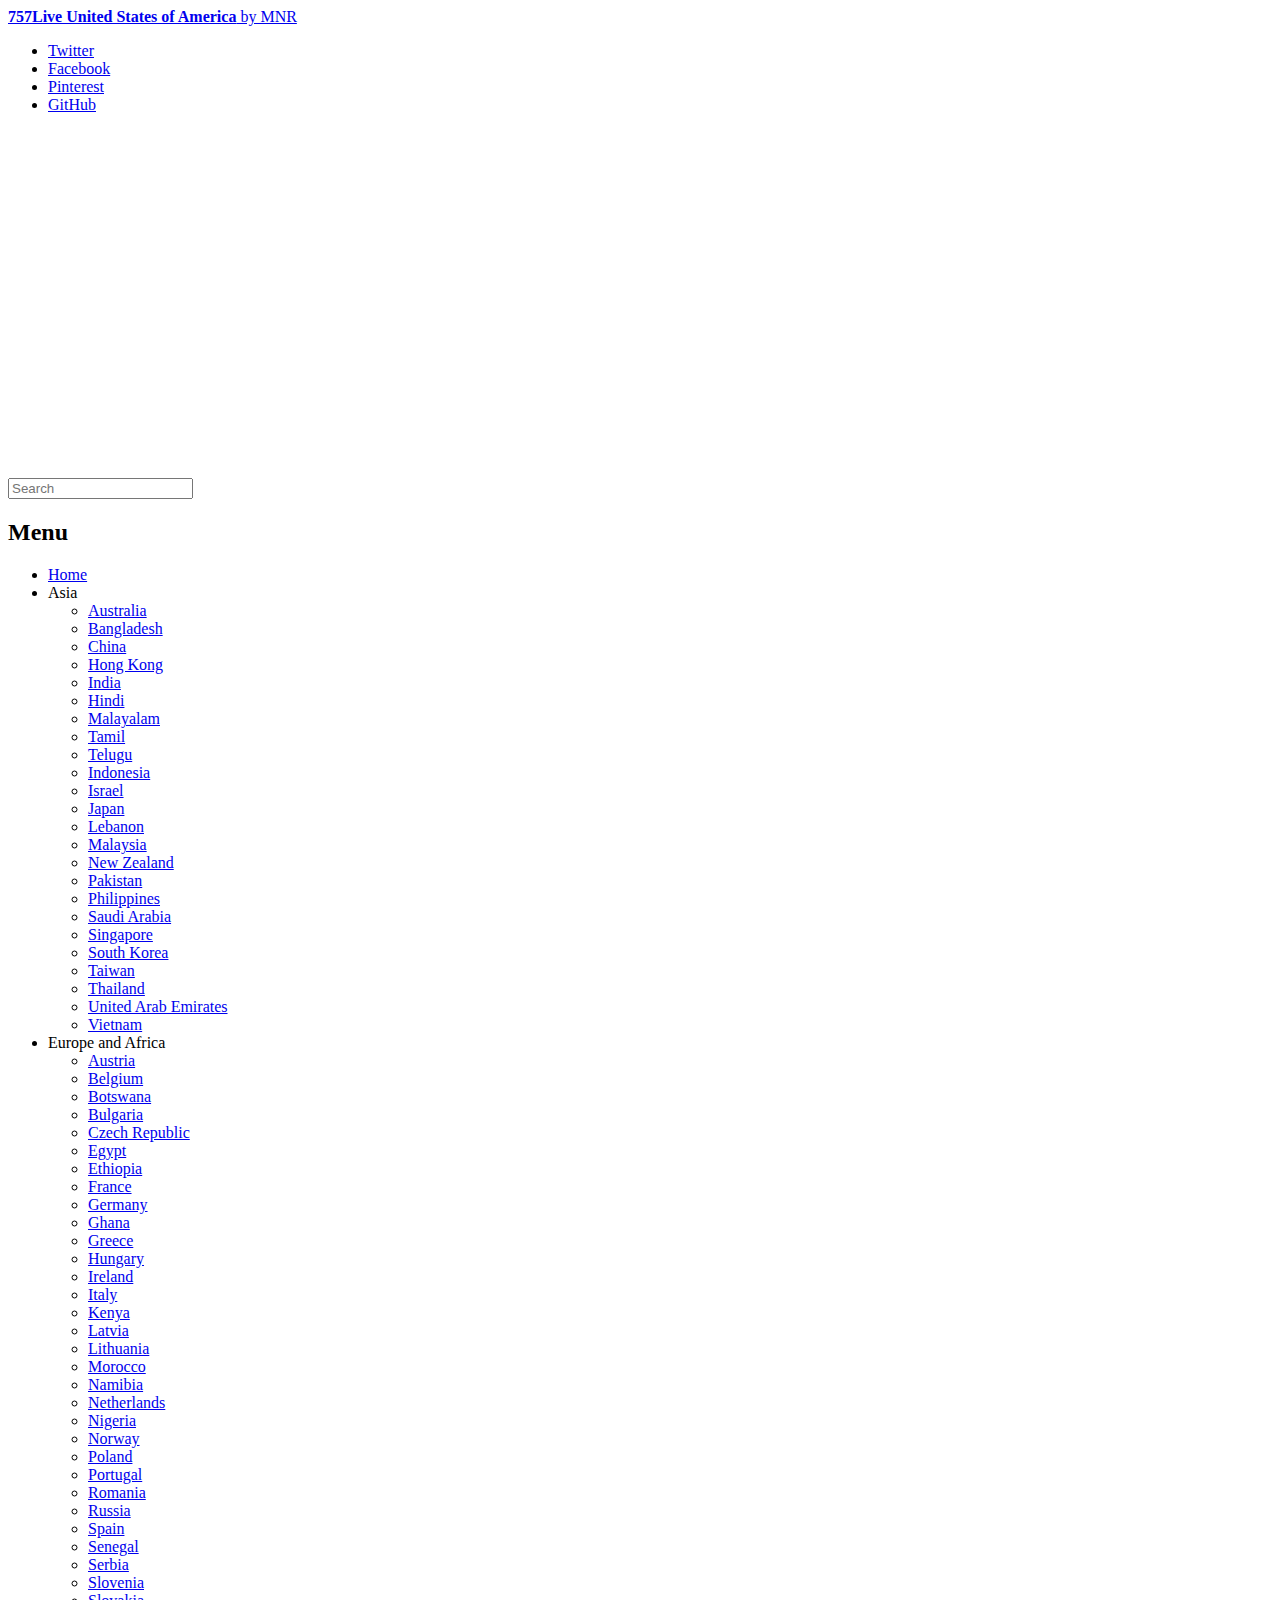
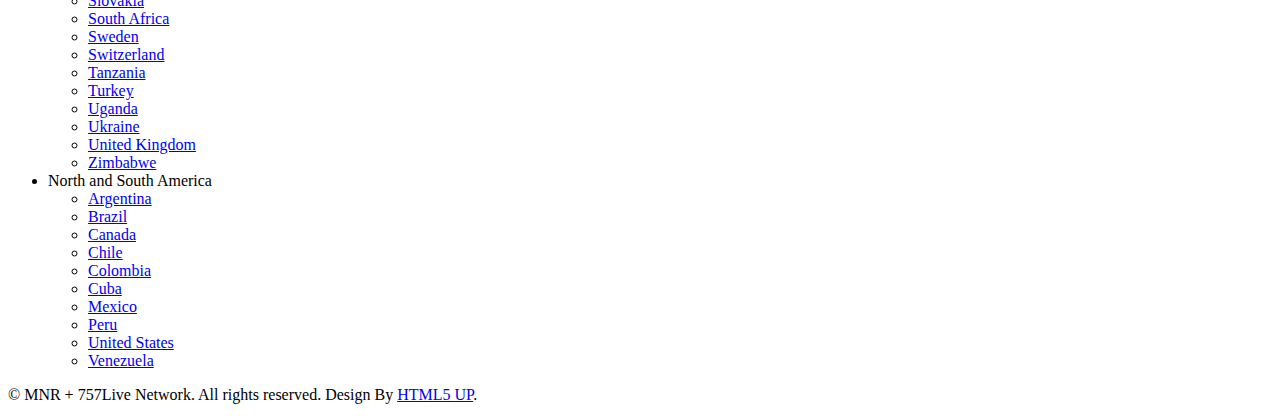
==== index.html @ 85e646d3 "Update index.html" ====
<!DOCTYPE HTML>
<html>
<head>
<title>757Live United States of America</title>
<link href='//www.mnrlive.tk/favicon.ico' rel=icon type='image/x-icon'/>
<meta name=viewport content="width=device-width, initial-scale=1">
<meta name=keywords content="United States of America, breaking news,video, sharing, camera phone, video phone, free, upload , latest, live, current, current events, breaking, news,rupee,dollar,sensex,nifty,shares,currencies,commodities, headlines"/>
<meta name=description content="Get real-time updates on United States of America from 757Live Network, the fastest source of trusted news on the web.">
<meta name=referrer content=origin>
<meta property=og:type content=website />
<meta property=og:title content="757Live United States of America"/>
<meta property=og:description content="Get real-time updates on United States of America from 757Live Network, the fastest source of trusted news on the web."/>
<meta property=twitter:title content="757Live United States of America"/>
<meta property=twitter:description content="Get real-time updates on United States of America from 757Live Network, the fastest source of trusted news on the web."/>
<meta property=og:image content="https://secure.static.tumblr.com/110a5d510e3fa35be895fa326e61d86c/mo9ij7j/d9co935ai/tumblr_static_efk5vhxvfjks84skg00k0scg4_2048_v2.jpg"/>
<meta property=twitter:image content="https://secure.static.tumblr.com/110a5d510e3fa35be895fa326e61d86c/mo9ij7j/d9co935ai/tumblr_static_efk5vhxvfjks84skg00k0scg4_2048_v2.jpg"/>
<meta property=fb:app_id content=708641079278075 />
<meta property=fb:admins content=100002553146541 />
<meta property=article:publisher content="https://www.facebook.com/757Live"/>
<meta property=article:author content="https://www.facebook.com/757Liveus"/>
<meta property=fb:pages content="https://www.facebook.com/757Liveus"/>
<meta name=twitter:card content=summary_large_image>
<meta name=twitter:site content="@757Live">
<meta name=twitter:creator content="@757Liveus">
 
<!--[if lte IE 8]><script src="//in.757live.co/assets/js/ie/html5shiv.js"></script><![endif]-->
<link rel=stylesheet href="//in.757live.co/assets/css/main.css"/>
<!--[if lte IE 9]><link rel="stylesheet" href="//in.757live.co/assets/css/ie9.css" /><![endif]-->
<!--[if lte IE 8]><link rel="stylesheet" href="//in.757live.co/assets/css/ie8.css" /><![endif]-->
<div id=wrapper>
 <div id=main>
  <div class=inner>
<header id=header>
<a href=index.html class=logo><strong>757Live United States of America</strong> by MNR</a>
<ul class=icons>
<li><a href="https://www.twitter.com/757Liveus" target=_blank class="icon fa-twitter"><span class=label>Twitter</span></a></li>
<li><a href="https://www.facebook.com/757Liveus" target=_blank class="icon fa-facebook"><span class=label>Facebook</span></a></li>
<li><a href="https://www.Pinterest.com/757Live" target=_blank class="icon fa-pinterest"><span class=label>Pinterest</span></a></li>
<li><a href="https://www.mnrlive.tk" target=_blank class="icon fa-github"><span class=label>GitHub</span></a></li>
</ul>
 </header>
   <div id='ibb-widget-root'></div><script>(function(t,e,i,d){var o=t.getElementById(i),n=t.createElement(e);o.style.height=90;o.style.width=728;o.style.display='inline-block';n.id='ibb-widget',n.setAttribute('src',('https:'===t.location.protocol?'https://':'http://')+d),n.setAttribute('width','728'),n.setAttribute('height','90'),n.setAttribute('frameborder','0'),n.setAttribute('scrolling','no'),o.appendChild(n)})(document,'iframe','ibb-widget-root',"banners.itunes.apple.com/banner.html?partnerId=&aId=1000lnT7&bt=promotional&at=Music&st=apple_music&c=us&l=en-US&w=728&h=90&rs=1");</script>
<div id=pxEmbedContainer></div>
<script src="//cdn.fb.757live.co/assets/js/px-widget.js"></script>
<script>new PresslyEmbed({hubId:14051,sortOrder:'created_at DESC',skin:'default',filterOnType:undefined,blocksPerPage:100,pageMode:'append',type:'default',hideCollectionsLabel:false,showCollectionsNav:false,enableSocialShare:false,showTags:false,showByline:true,showContext:true,showCollaboratorHeader:false,inlineSpotlight:false,filterOnTag:undefined,maxItems:undefined,limit:undefined,token:undefined,accentColor:'#666acd',bgColor:'#eee',});</script>
<section id=banner>
 <div id='ibb-widget-root'></div><script>(function(t,e,i,d){var o=t.getElementById(i),n=t.createElement(e);o.style.height=90;o.style.width=728;o.style.display='inline-block';n.id='ibb-widget',n.setAttribute('src',('https:'===t.location.protocol?'https://':'http://')+d),n.setAttribute('width','728'),n.setAttribute('height','90'),n.setAttribute('frameborder','0'),n.setAttribute('scrolling','no'),o.appendChild(n)})(document,'iframe','ibb-widget-root',"banners.itunes.apple.com/banner.html?partnerId=&aId=1000lnT7&bt=promotional&at=Music&st=apple_music&c=us&l=en-US&w=728&h=90&rs=1");</script>

<section>
<section>
</div>
</div>
<div id=sidebar>
<div class=inner>
<section id=search class=alt>
<form method=post action="#">
<input name=query id=query placeholder=Search />
</form>
</section>
<nav id=menu>
<header class=major>
<h2>Menu</h2>
</header>
<ul>
<li><a href=index.html>Home</a></li>
<li>
<span class=opener>Asia</span>
<ul>
<li><a href="//757Live.co/au" target=_blank>Australia</a></li>
<li><a href="//757Live.co/bd" target=_blank>Bangladesh</a></li>
<li><a href="//757Live.co/cn" target=_blank>China</a></li>
<li><a href="//757Live.co/hk" target=_blank>Hong Kong</a></li>
<li><a href="//757Live.co/in" target=_blank>India</a></li>
<li><a href="//757Live.co/hindi" target=_blank>Hindi</a></li>
<li><a href="//757Live.co/kairali" target=_blank>Malayalam</a></li>
<li><a href="//757Live.co/tamil" target=_blank>Tamil</a></li>
<li><a href="//757Live.co/telugu" target=_blank>Telugu</a></li>
<li><a href="//757Live.co/id" target=_blank>Indonesia</a></li>
<li><a href="//757Live.co/il" target=_blank>Israel</a></li>
<li><a href="//757Live.co/jp" target=_blank>Japan</a></li>
<li><a href="//757Live.co/lb" target=_blank>Lebanon</a></li>
<li><a href="//757Live.co/my" target=_blank>Malaysia</a></li>
<li><a href="//757Live.co/nz" target=_blank>New Zealand</a></li>
<li><a href="//757Live.co/pk" target=_blank>Pakistan</a></li>
<li><a href="//757Live.co/ph" target=_blank>Philippines</a></li>
<li><a href="//757Live.co/sa" target=_blank>Saudi Arabia</a></li>
<li><a href="//757Live.co/sg" target=_blank>Singapore</a></li>
<li><a href="//757Live.co/kr" target=_blank>South Korea</a></li>
<li><a href="//757Live.co/tw" target=_blank>Taiwan</a></li>
<li><a href="//757Live.co/th" target=_blank>Thailand</a></li>
<li><a href="//757Live.co/ae" target=_blank>United Arab Emirates</a></li>
<li><a href="//757Live.co/vn" target=_blank>Vietnam</a></li>
</ul>
</li>
<li>
<span class=opener>Europe and Africa</span>
<ul>
<li><a href="//757Live.co/at" target=_blank>Austria</a></li>
<li><a href="//757Live.co/be" target=_blank>Belgium</a></li>
<li><a href="//757Live.co/bw" target=_blank>Botswana</a></li>
<li><a href="//757Live.co/bg" target=_blank>Bulgaria</a></li>
<li><a href="//757Live.co/cz" target=_blank>Czech Republic</a></li>
<li><a href="//757Live.co/eg" target=_blank>Egypt</a></li>
<li><a href="//757Live.co/et" target=_blank>Ethiopia</a></li>
<li><a href="//757Live.co/fr" target=_blank>France</a></li>
<li><a href="//757Live.co/de" target=_blank>Germany</a></li>
<li><a href="//757Live.co/gh" target=_blank>Ghana</a></li>
<li><a href="//757Live.co/gr" target=_blank>Greece</a></li>
<li><a href="//757Live.co/hu" target=_blank>Hungary</a></li>
<li><a href="//757Live.co/ie" target=_blank>Ireland</a></li>
<li><a href="//757Live.co/it" target=_blank>Italy</a></li>
<li><a href="//757Live.co/ke" target=_blank>Kenya</a></li>
<li><a href="//757Live.co/lv" target=_blank>Latvia</a></li>
<li><a href="//757Live.co/lt" target=_blank>Lithuania</a></li>
<li><a href="//757Live.co/ma" target=_blank>Morocco</a></li>
<li><a href="//757Live.co/na" target=_blank>Namibia</a></li>
<li><a href="//757Live.co/nl" target=_blank>Netherlands</a></li>
<li><a href="//757Live.co/ng" target=_blank>Nigeria</a></li>
<li><a href="//757Live.co/no" target=_blank>Norway</a></li>
<li><a href="//757Live.co/pl" target=_blank>Poland</a></li>
<li><a href="//757Live.co/pt" target=_blank>Portugal</a></li>
<li><a href="//757Live.co/ro" target=_blank>Romania</a></li>
<li><a href="//757Live.co/ru" target=_blank>Russia</a></li>
<li><a href="//757Live.co/es" target=_blank>Spain</a></li>
<li><a href="//757Live.co/sn" target=_blank>Senegal</a></li>
<li><a href="//757Live.co/rs" target=_blank>Serbia</a></li>
<li><a href="//757Live.co/si" target=_blank>Slovenia</a></li>
<li><a href="//757Live.co/sk" target=_blank>Slovakia</a></li>
<li><a href="//757Live.co/za" target=_blank>South Africa</a></li>
<li><a href="//757Live.co/se" target=_blank>Sweden</a></li>
<li><a href="//757Live.co/ch" target=_blank>Switzerland</a></li>
<li><a href="//757Live.co/tz" target=_blank>Tanzania</a></li>
<li><a href="//757Live.co/tr" target=_blank>Turkey</a></li>
<li><a href="//757Live.co/ug" target=_blank>Uganda</a></li>
<li><a href="//757Live.co/ua" target=_blank>Ukraine</a></li>
<li><a href="//757Live.co/uk" target=_blank>United Kingdom</a></li>
<li><a href="//757Live.co/zw" target=_blank>Zimbabwe</a></li>
</ul>
</li>
<li>
<span class=opener>North and South America</span>
<ul>
<li><a href="//757Live.co/ar" target=_blank>Argentina</a></li>
<li><a href="//757Live.co/br" target=_blank>Brazil</a></li>
<li><a href="//757Live.co/ca" target=_blank>Canada</a></li>
<li><a href="//757Live.co/cl" target=_blank>Chile</a></li>
<li><a href="//757Live.co/co" target=_blank>Colombia</a></li>
<li><a href="//757Live.co/cu" target=_blank>Cuba</a></li>
<li><a href="//757Live.co/mx" target=_blank>Mexico</a></li>
<li><a href="//757Live.co/pe" target=_blank>Peru</a></li>
<li><a href="//757Live.co/us" target=_blank>United States</a></li>
<li><a href="//757Live.co/ve" target=_blank>Venezuela</a></li>
</ul>
</li>
</nav>
<section>
 <div id='ibb-widget-root'></div><script>(function(t,e,i,d){var o=t.getElementById(i),n=t.createElement(e);o.style.height=250;o.style.width=300;o.style.display='inline-block';n.id='ibb-widget',n.setAttribute('src',('https:'===t.location.protocol?'https://':'http://')+d),n.setAttribute('width','300'),n.setAttribute('height','250'),n.setAttribute('frameborder','0'),n.setAttribute('scrolling','no'),o.appendChild(n)})(document,'iframe','ibb-widget-root',"banners.itunes.apple.com/banner.html?partnerId=&aId=1000lnT7&bt=promotional&at=Music&st=apple_music&c=us&l=en-US&w=300&h=250&rs=1");</script>
</section>
<section>
</section>
<footer id=footer>
<p class=copyright>&copy; MNR + 757Live Network. All rights reserved. Design By <a href="//html5up.net">HTML5 UP</a>.</p>
</footer>
</div>
</div>
</div>
<script src="//cdn.fb.757live.co/assets/js/jquery.min.js"></script>
<script src="//cdn.fb.757live.co/assets/js/skel.min.js"></script>
<script src="//cdn.fb.757live.co/assets/js/util.js"></script>
<!--[if lte IE 8]><script src="//cdn.fb.757live.co/assets/js/ie/respond.min.js"></script><![endif]-->
<script src="//cdn.fb.757live.co/assets/js/main.js"></script>
</body>
</html>
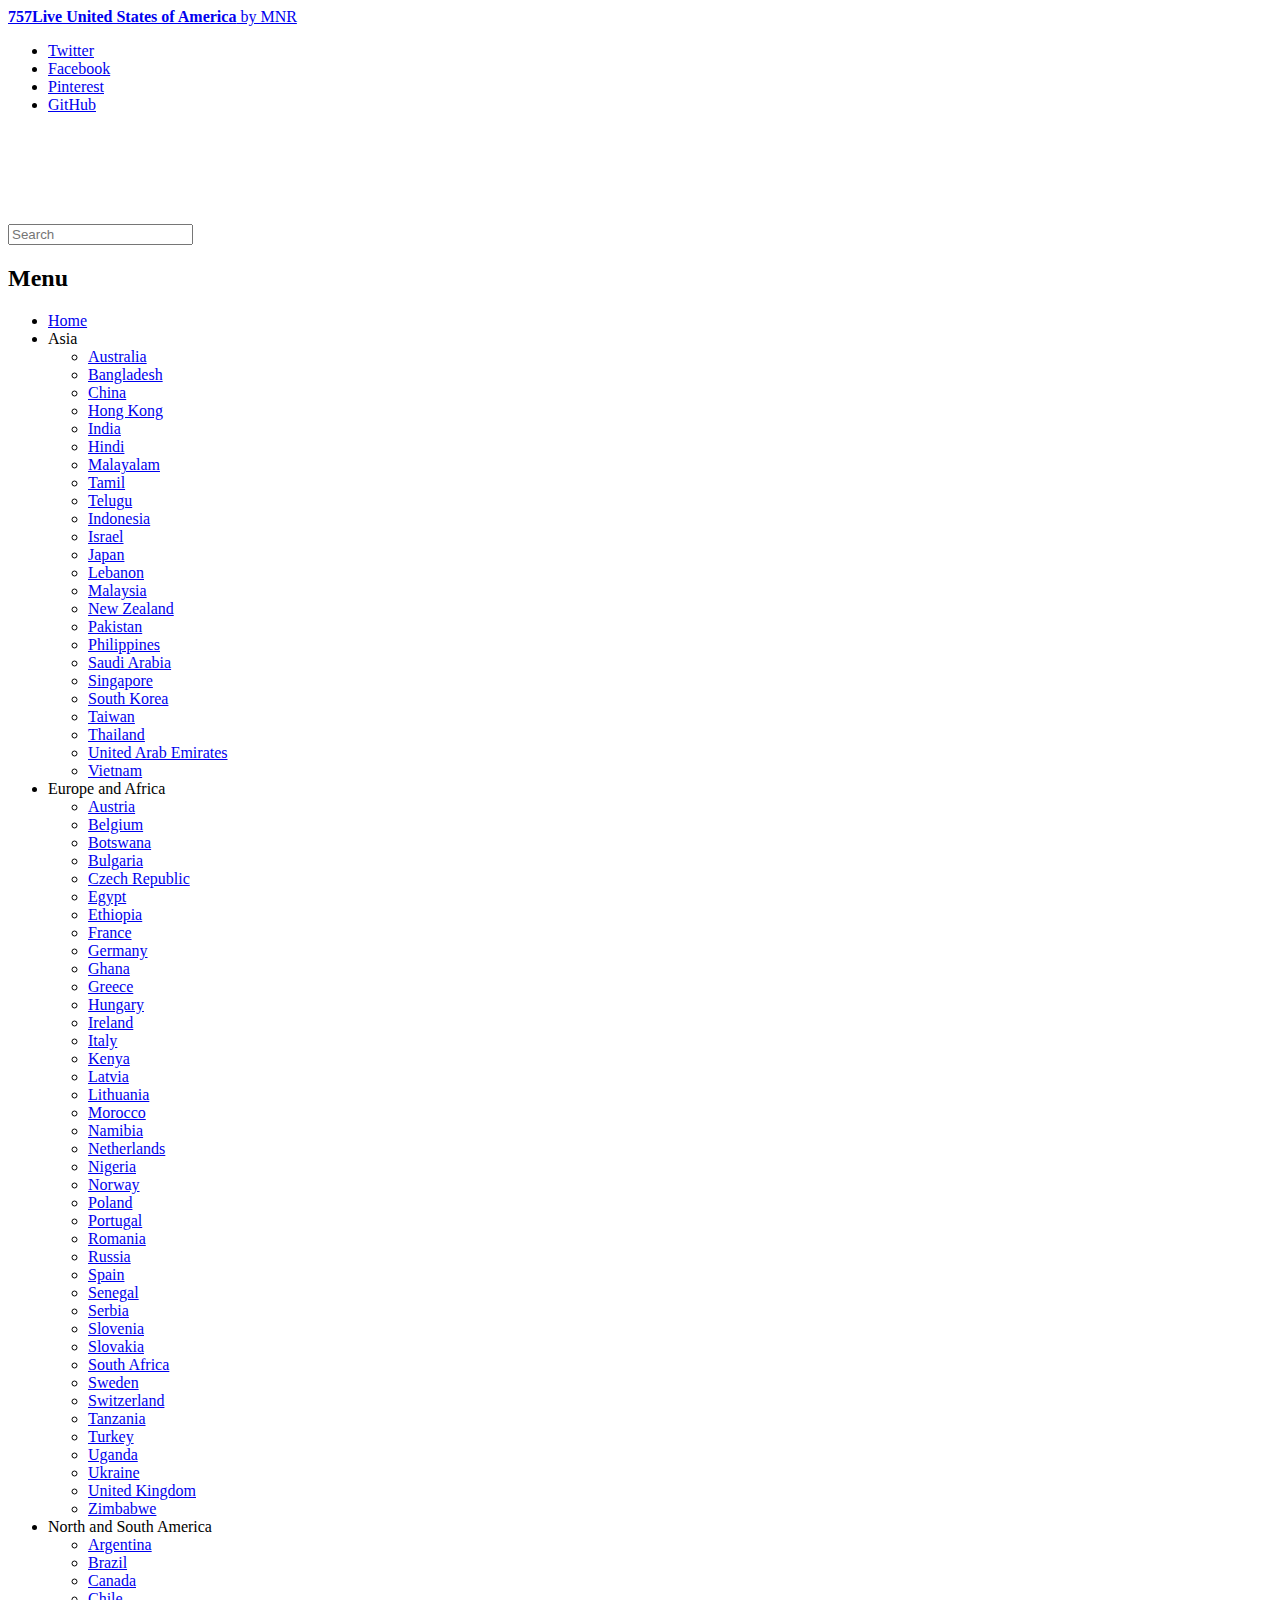
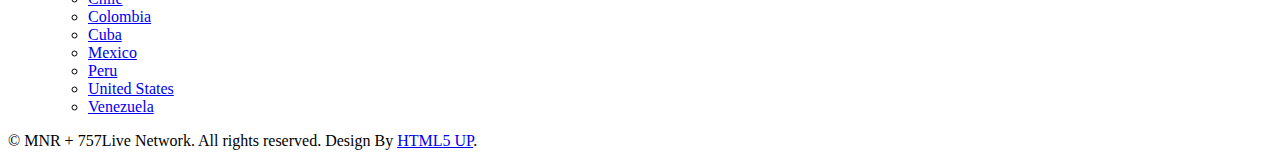
==== commit 56f16a53: "Update index.html" ====
--- a/index.html
+++ b/index.html
@@ -39,13 +39,12 @@
 <li><a href="https://www.mnrlive.tk" target=_blank class="icon fa-github"><span class=label>GitHub</span></a></li>
 </ul>
  </header>
-   <div id='ibb-widget-root'></div><script>(function(t,e,i,d){var o=t.getElementById(i),n=t.createElement(e);o.style.height=90;o.style.width=728;o.style.display='inline-block';n.id='ibb-widget',n.setAttribute('src',('https:'===t.location.protocol?'https://':'http://')+d),n.setAttribute('width','728'),n.setAttribute('height','90'),n.setAttribute('frameborder','0'),n.setAttribute('scrolling','no'),o.appendChild(n)})(document,'iframe','ibb-widget-root',"banners.itunes.apple.com/banner.html?partnerId=&aId=1000lnT7&bt=promotional&at=Music&st=apple_music&c=us&l=en-US&w=728&h=90&rs=1");</script>
+  <div id='ibb-widget-root'></div><script>(function(t,e,i,d){var o=t.getElementById(i),n=t.createElement(e);o.style.height=90;o.style.width=728;o.style.display='inline-block';n.id='ibb-widget',n.setAttribute('src',('https:'===t.location.protocol?'https://':'http://')+d),n.setAttribute('width','728'),n.setAttribute('height','90'),n.setAttribute('frameborder','0'),n.setAttribute('scrolling','no'),o.appendChild(n)})(document,'iframe','ibb-widget-root',"banners.itunes.apple.com/banner.html?partnerId=&aId=1000lnT7&bt=promotional&at=Music&st=apple_music&c=us&l=en-US&w=728&h=90&rs=1");</script>
 <div id=pxEmbedContainer></div>
 <script src="//cdn.fb.757live.co/assets/js/px-widget.js"></script>
 <script>new PresslyEmbed({hubId:14051,sortOrder:'created_at DESC',skin:'default',filterOnType:undefined,blocksPerPage:100,pageMode:'append',type:'default',hideCollectionsLabel:false,showCollectionsNav:false,enableSocialShare:false,showTags:false,showByline:true,showContext:true,showCollaboratorHeader:false,inlineSpotlight:false,filterOnTag:undefined,maxItems:undefined,limit:undefined,token:undefined,accentColor:'#666acd',bgColor:'#eee',});</script>
 <section id=banner>
- <div id='ibb-widget-root'></div><script>(function(t,e,i,d){var o=t.getElementById(i),n=t.createElement(e);o.style.height=90;o.style.width=728;o.style.display='inline-block';n.id='ibb-widget',n.setAttribute('src',('https:'===t.location.protocol?'https://':'http://')+d),n.setAttribute('width','728'),n.setAttribute('height','90'),n.setAttribute('frameborder','0'),n.setAttribute('scrolling','no'),o.appendChild(n)})(document,'iframe','ibb-widget-root',"banners.itunes.apple.com/banner.html?partnerId=&aId=1000lnT7&bt=promotional&at=Music&st=apple_music&c=us&l=en-US&w=728&h=90&rs=1");</script>
-
+ 
 <section>
 <section>
 </div>
@@ -154,7 +153,6 @@
 </li>
 </nav>
 <section>
- <div id='ibb-widget-root'></div><script>(function(t,e,i,d){var o=t.getElementById(i),n=t.createElement(e);o.style.height=250;o.style.width=300;o.style.display='inline-block';n.id='ibb-widget',n.setAttribute('src',('https:'===t.location.protocol?'https://':'http://')+d),n.setAttribute('width','300'),n.setAttribute('height','250'),n.setAttribute('frameborder','0'),n.setAttribute('scrolling','no'),o.appendChild(n)})(document,'iframe','ibb-widget-root',"banners.itunes.apple.com/banner.html?partnerId=&aId=1000lnT7&bt=promotional&at=Music&st=apple_music&c=us&l=en-US&w=300&h=250&rs=1");</script>
 </section>
 <section>
 </section>
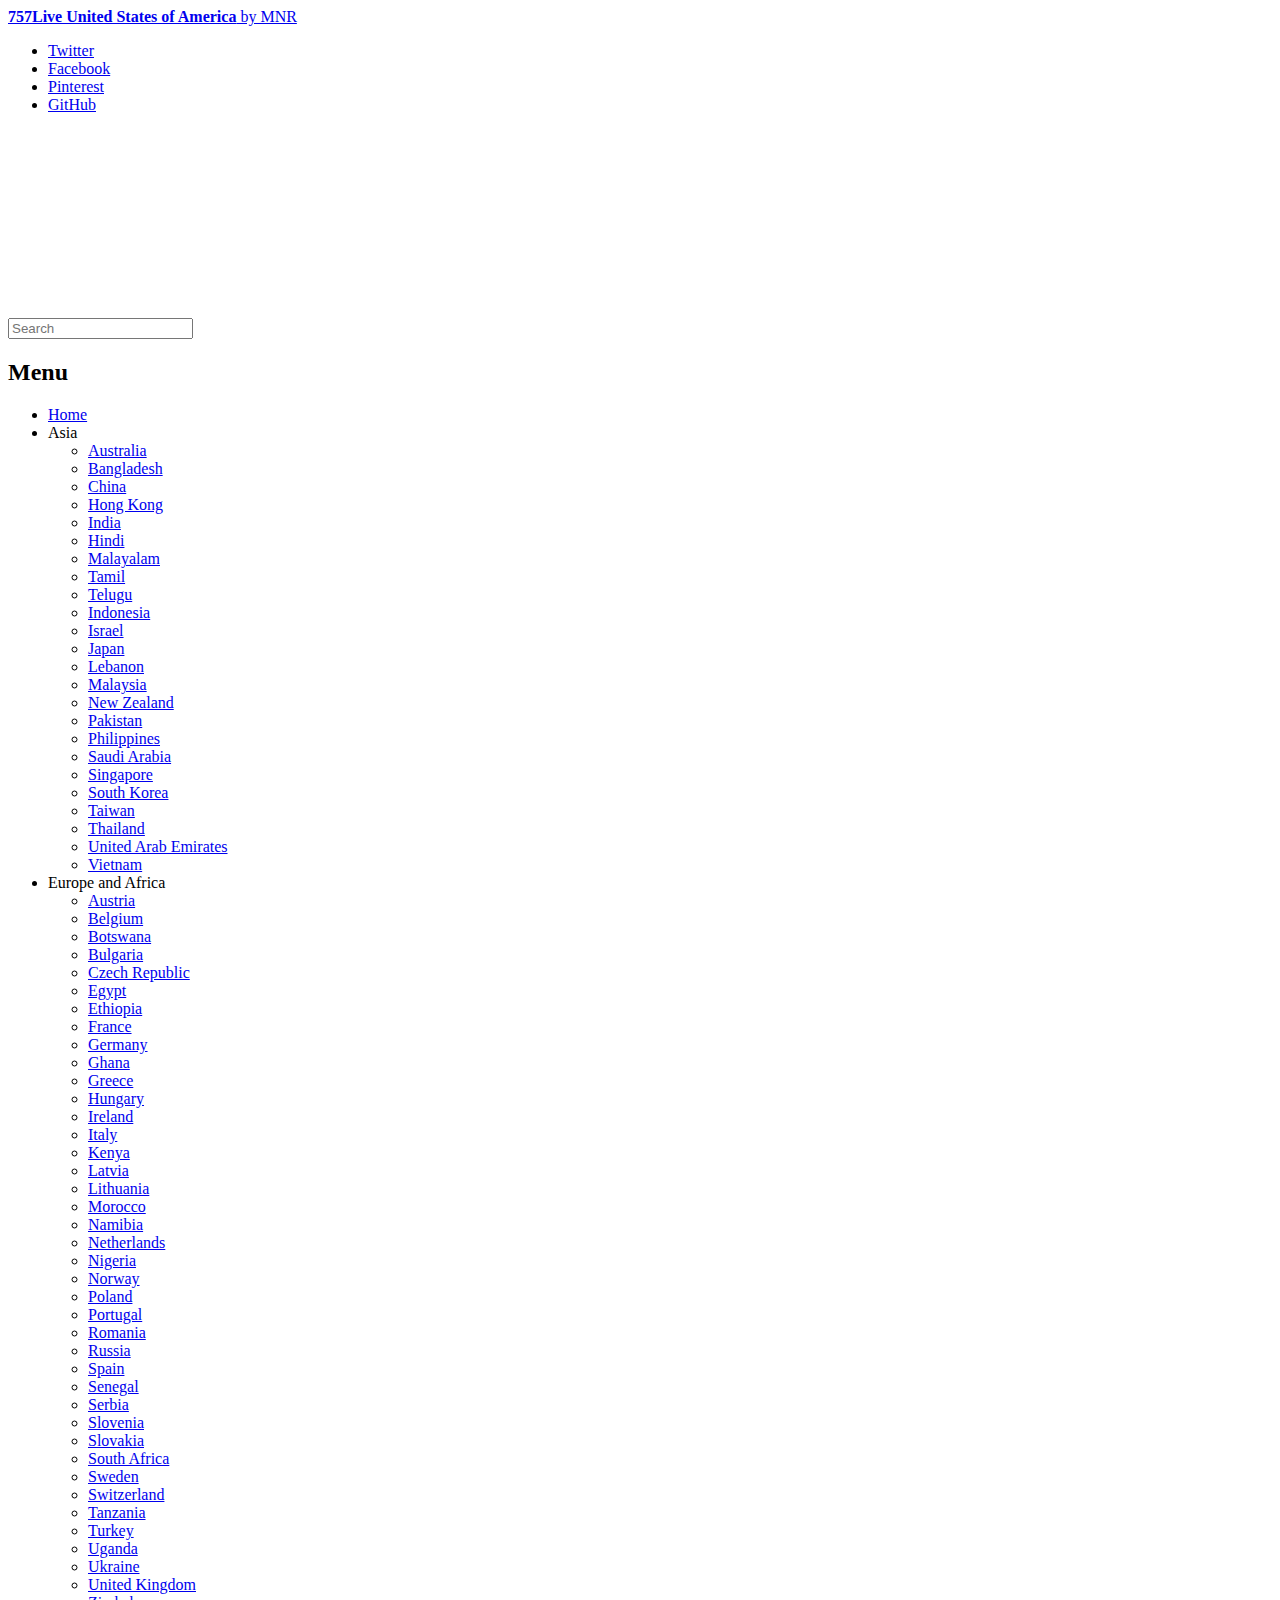
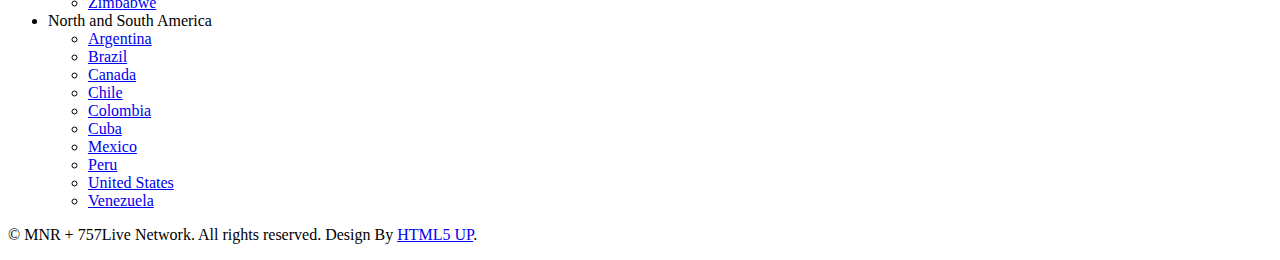
==== commit 800b3331: "Update index.html" ====
--- a/index.html
+++ b/index.html
@@ -41,6 +41,7 @@
  </header>
   <div id='ibb-widget-root'></div><script>(function(t,e,i,d){var o=t.getElementById(i),n=t.createElement(e);o.style.height=90;o.style.width=728;o.style.display='inline-block';n.id='ibb-widget',n.setAttribute('src',('https:'===t.location.protocol?'https://':'http://')+d),n.setAttribute('width','728'),n.setAttribute('height','90'),n.setAttribute('frameborder','0'),n.setAttribute('scrolling','no'),o.appendChild(n)})(document,'iframe','ibb-widget-root',"banners.itunes.apple.com/banner.html?partnerId=&aId=1000lnT7&bt=promotional&at=Music&st=apple_music&c=us&l=en-US&w=728&h=90&rs=1");</script>
 <div id=pxEmbedContainer></div>
+   <div id='ibb-widget-root'></div><script>(function(t,e,i,d){var o=t.getElementById(i),n=t.createElement(e);o.style.height=90;o.style.width=728;o.style.display='inline-block';n.id='ibb-widget',n.setAttribute('src',('https:'===t.location.protocol?'https://':'http://')+d),n.setAttribute('width','728'),n.setAttribute('height','90'),n.setAttribute('frameborder','0'),n.setAttribute('scrolling','no'),o.appendChild(n)})(document,'iframe','ibb-widget-root',"banners.itunes.apple.com/banner.html?partnerId=&aId=1000lnT7&bt=promotional&at=Music&st=apple_music&c=us&l=en-US&w=728&h=90&rs=1");</script>
 <script src="//cdn.fb.757live.co/assets/js/px-widget.js"></script>
 <script>new PresslyEmbed({hubId:14051,sortOrder:'created_at DESC',skin:'default',filterOnType:undefined,blocksPerPage:100,pageMode:'append',type:'default',hideCollectionsLabel:false,showCollectionsNav:false,enableSocialShare:false,showTags:false,showByline:true,showContext:true,showCollaboratorHeader:false,inlineSpotlight:false,filterOnTag:undefined,maxItems:undefined,limit:undefined,token:undefined,accentColor:'#666acd',bgColor:'#eee',});</script>
 <section id=banner>
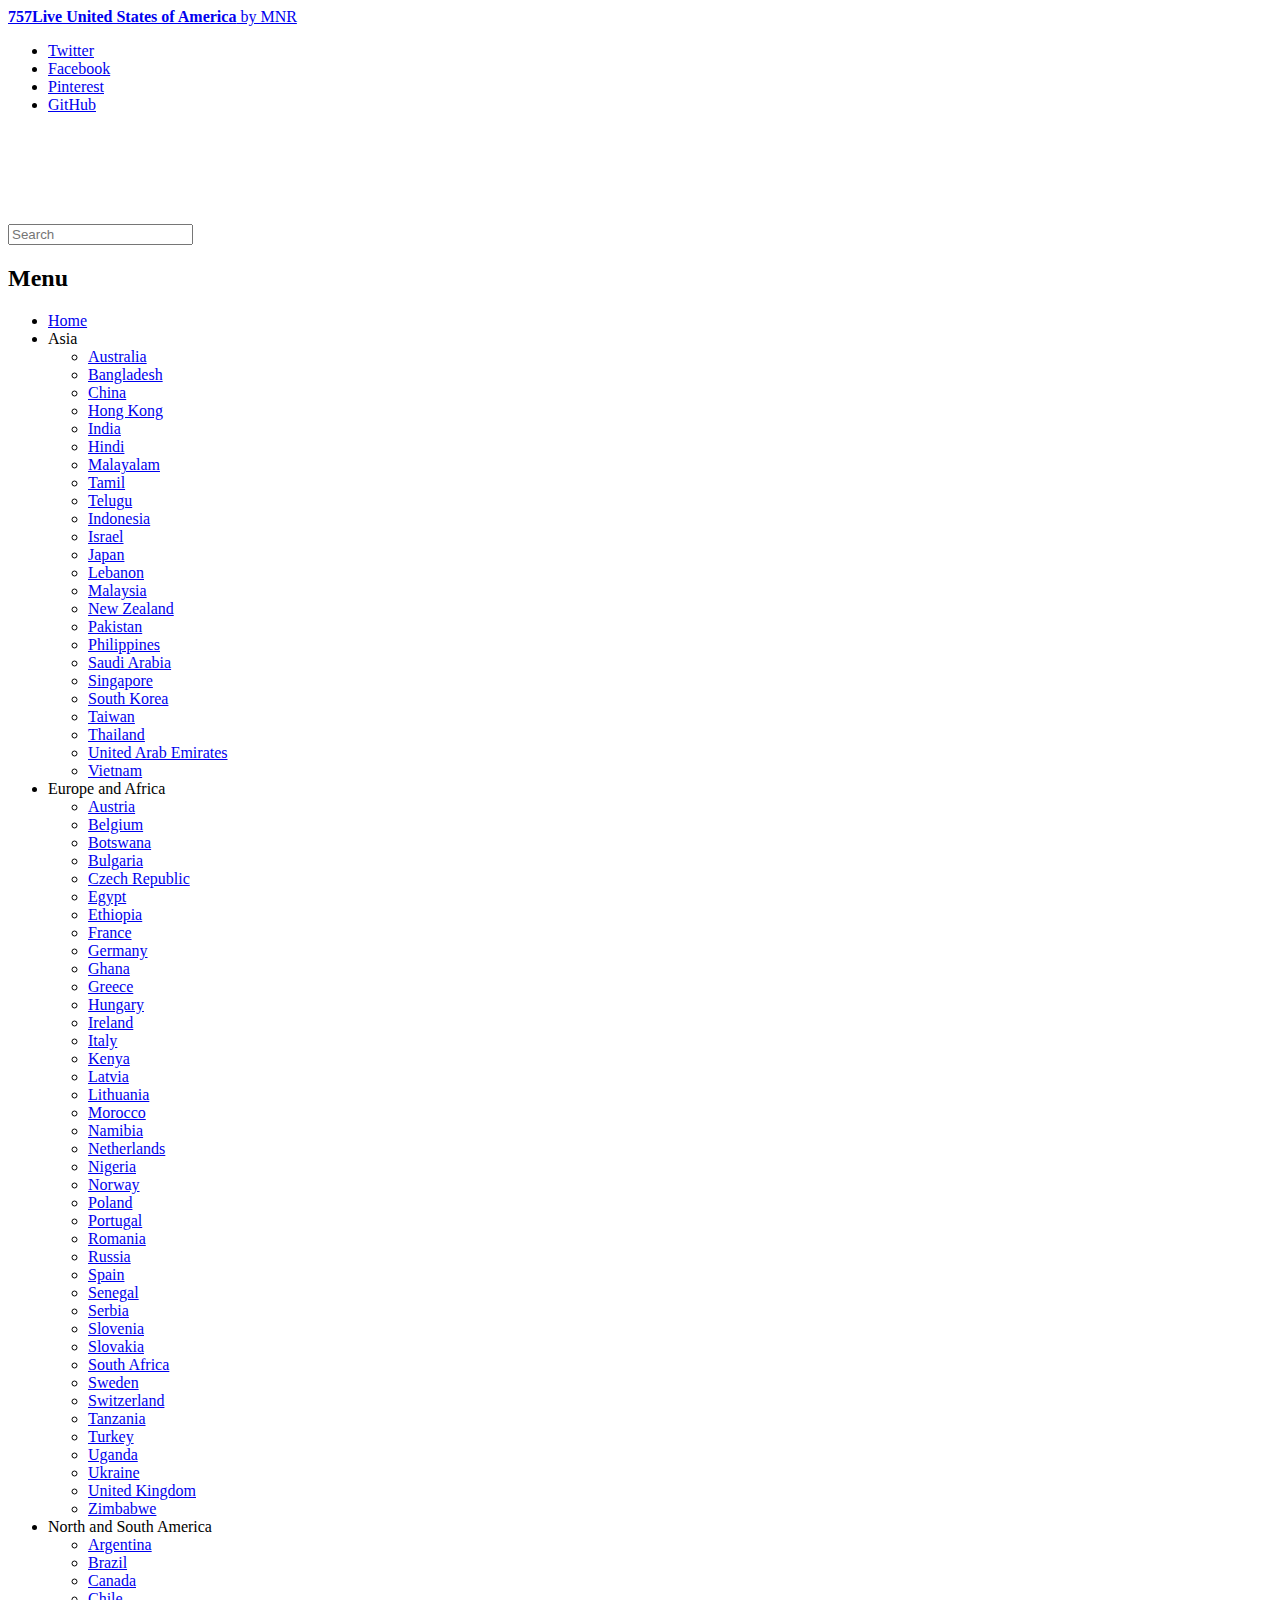
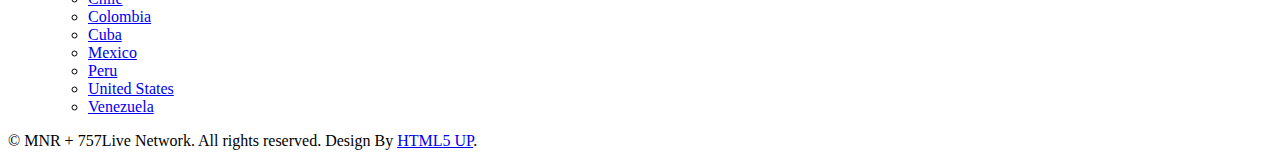
==== commit 28b66d1d: "Update index.html" ====
--- a/index.html
+++ b/index.html
@@ -39,8 +39,7 @@
 <li><a href="https://www.mnrlive.tk" target=_blank class="icon fa-github"><span class=label>GitHub</span></a></li>
 </ul>
  </header>
-  <div id='ibb-widget-root'></div><script>(function(t,e,i,d){var o=t.getElementById(i),n=t.createElement(e);o.style.height=90;o.style.width=728;o.style.display='inline-block';n.id='ibb-widget',n.setAttribute('src',('https:'===t.location.protocol?'https://':'http://')+d),n.setAttribute('width','728'),n.setAttribute('height','90'),n.setAttribute('frameborder','0'),n.setAttribute('scrolling','no'),o.appendChild(n)})(document,'iframe','ibb-widget-root',"banners.itunes.apple.com/banner.html?partnerId=&aId=1000lnT7&bt=promotional&at=Music&st=apple_music&c=us&l=en-US&w=728&h=90&rs=1");</script>
-<div id=pxEmbedContainer></div>
+ <div id=pxEmbedContainer></div>
    <div id='ibb-widget-root'></div><script>(function(t,e,i,d){var o=t.getElementById(i),n=t.createElement(e);o.style.height=90;o.style.width=728;o.style.display='inline-block';n.id='ibb-widget',n.setAttribute('src',('https:'===t.location.protocol?'https://':'http://')+d),n.setAttribute('width','728'),n.setAttribute('height','90'),n.setAttribute('frameborder','0'),n.setAttribute('scrolling','no'),o.appendChild(n)})(document,'iframe','ibb-widget-root',"banners.itunes.apple.com/banner.html?partnerId=&aId=1000lnT7&bt=promotional&at=Music&st=apple_music&c=us&l=en-US&w=728&h=90&rs=1");</script>
 <script src="//cdn.fb.757live.co/assets/js/px-widget.js"></script>
 <script>new PresslyEmbed({hubId:14051,sortOrder:'created_at DESC',skin:'default',filterOnType:undefined,blocksPerPage:100,pageMode:'append',type:'default',hideCollectionsLabel:false,showCollectionsNav:false,enableSocialShare:false,showTags:false,showByline:true,showContext:true,showCollaboratorHeader:false,inlineSpotlight:false,filterOnTag:undefined,maxItems:undefined,limit:undefined,token:undefined,accentColor:'#666acd',bgColor:'#eee',});</script>
@@ -153,6 +152,7 @@
 </ul>
 </li>
 </nav>
+ <div id='ibb-widget-root'></div><script>(function(t,e,i,d){var o=t.getElementById(i),n=t.createElement(e);o.style.height=50;o.style.width=320;o.style.display='inline-block';n.id='ibb-widget',n.setAttribute('src',('https:'===t.location.protocol?'https://':'http://')+d),n.setAttribute('width','320'),n.setAttribute('height','50'),n.setAttribute('frameborder','0'),n.setAttribute('scrolling','no'),o.appendChild(n)})(document,'iframe','ibb-widget-root',"banners.itunes.apple.com/banner.html?partnerId=&aId=1000lnT7&bt=promotional&at=Music&st=apple_music&c=us&l=en-US&w=320&h=50&rs=1");</script>
 <section>
 </section>
 <section>
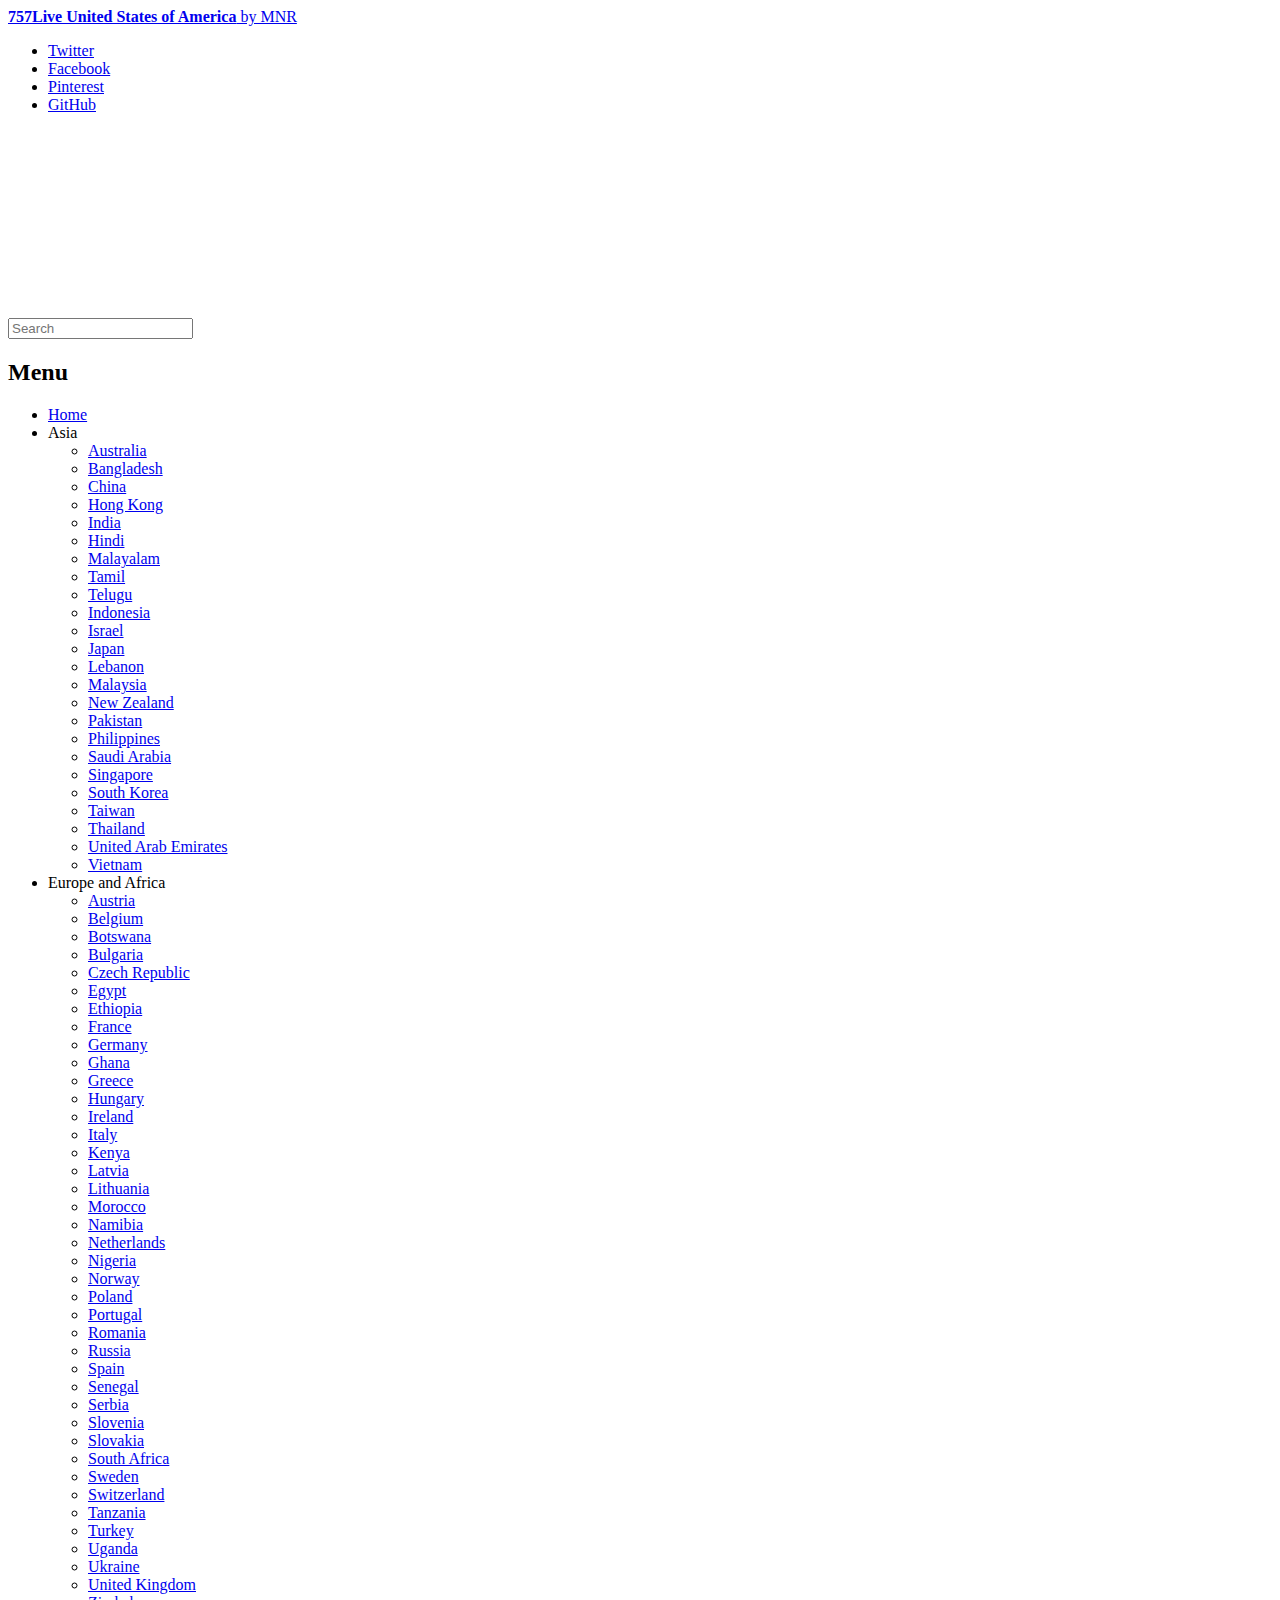
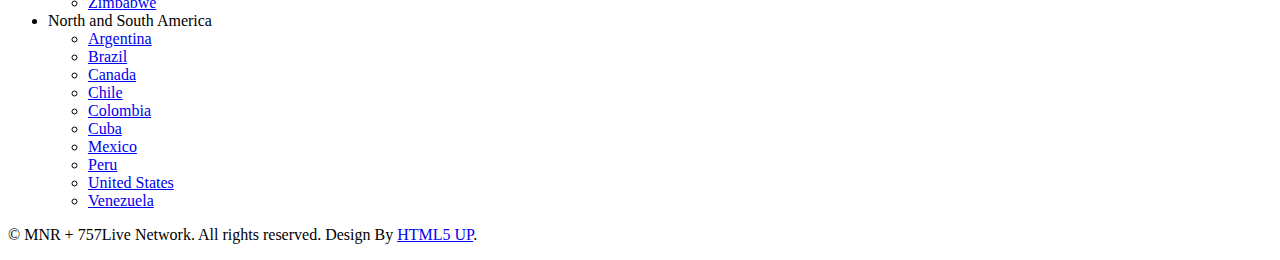
==== commit e1747976: "Update index.html" ====
--- a/index.html
+++ b/index.html
@@ -39,6 +39,7 @@
 <li><a href="https://www.mnrlive.tk" target=_blank class="icon fa-github"><span class=label>GitHub</span></a></li>
 </ul>
  </header>
+   <div id='ibb-widget-root'></div><script>(function(t,e,i,d){var o=t.getElementById(i),n=t.createElement(e);o.style.height=90;o.style.width=728;o.style.display='inline-block';n.id='ibb-widget',n.setAttribute('src',('https:'===t.location.protocol?'https://':'http://')+d),n.setAttribute('width','728'),n.setAttribute('height','90'),n.setAttribute('frameborder','0'),n.setAttribute('scrolling','no'),o.appendChild(n)})(document,'iframe','ibb-widget-root',"banners.itunes.apple.com/banner.html?partnerId=&aId=1000lnT7&bt=promotional&at=Music&st=apple_music&c=us&l=en-US&w=728&h=90&rs=1");</script>
  <div id=pxEmbedContainer></div>
    <div id='ibb-widget-root'></div><script>(function(t,e,i,d){var o=t.getElementById(i),n=t.createElement(e);o.style.height=90;o.style.width=728;o.style.display='inline-block';n.id='ibb-widget',n.setAttribute('src',('https:'===t.location.protocol?'https://':'http://')+d),n.setAttribute('width','728'),n.setAttribute('height','90'),n.setAttribute('frameborder','0'),n.setAttribute('scrolling','no'),o.appendChild(n)})(document,'iframe','ibb-widget-root',"banners.itunes.apple.com/banner.html?partnerId=&aId=1000lnT7&bt=promotional&at=Music&st=apple_music&c=us&l=en-US&w=728&h=90&rs=1");</script>
 <script src="//cdn.fb.757live.co/assets/js/px-widget.js"></script>
@@ -152,8 +153,7 @@
 </ul>
 </li>
 </nav>
- <div id='ibb-widget-root'></div><script>(function(t,e,i,d){var o=t.getElementById(i),n=t.createElement(e);o.style.height=50;o.style.width=320;o.style.display='inline-block';n.id='ibb-widget',n.setAttribute('src',('https:'===t.location.protocol?'https://':'http://')+d),n.setAttribute('width','320'),n.setAttribute('height','50'),n.setAttribute('frameborder','0'),n.setAttribute('scrolling','no'),o.appendChild(n)})(document,'iframe','ibb-widget-root',"banners.itunes.apple.com/banner.html?partnerId=&aId=1000lnT7&bt=promotional&at=Music&st=apple_music&c=us&l=en-US&w=320&h=50&rs=1");</script>
-<section>
+ <section>
 </section>
 <section>
 </section>
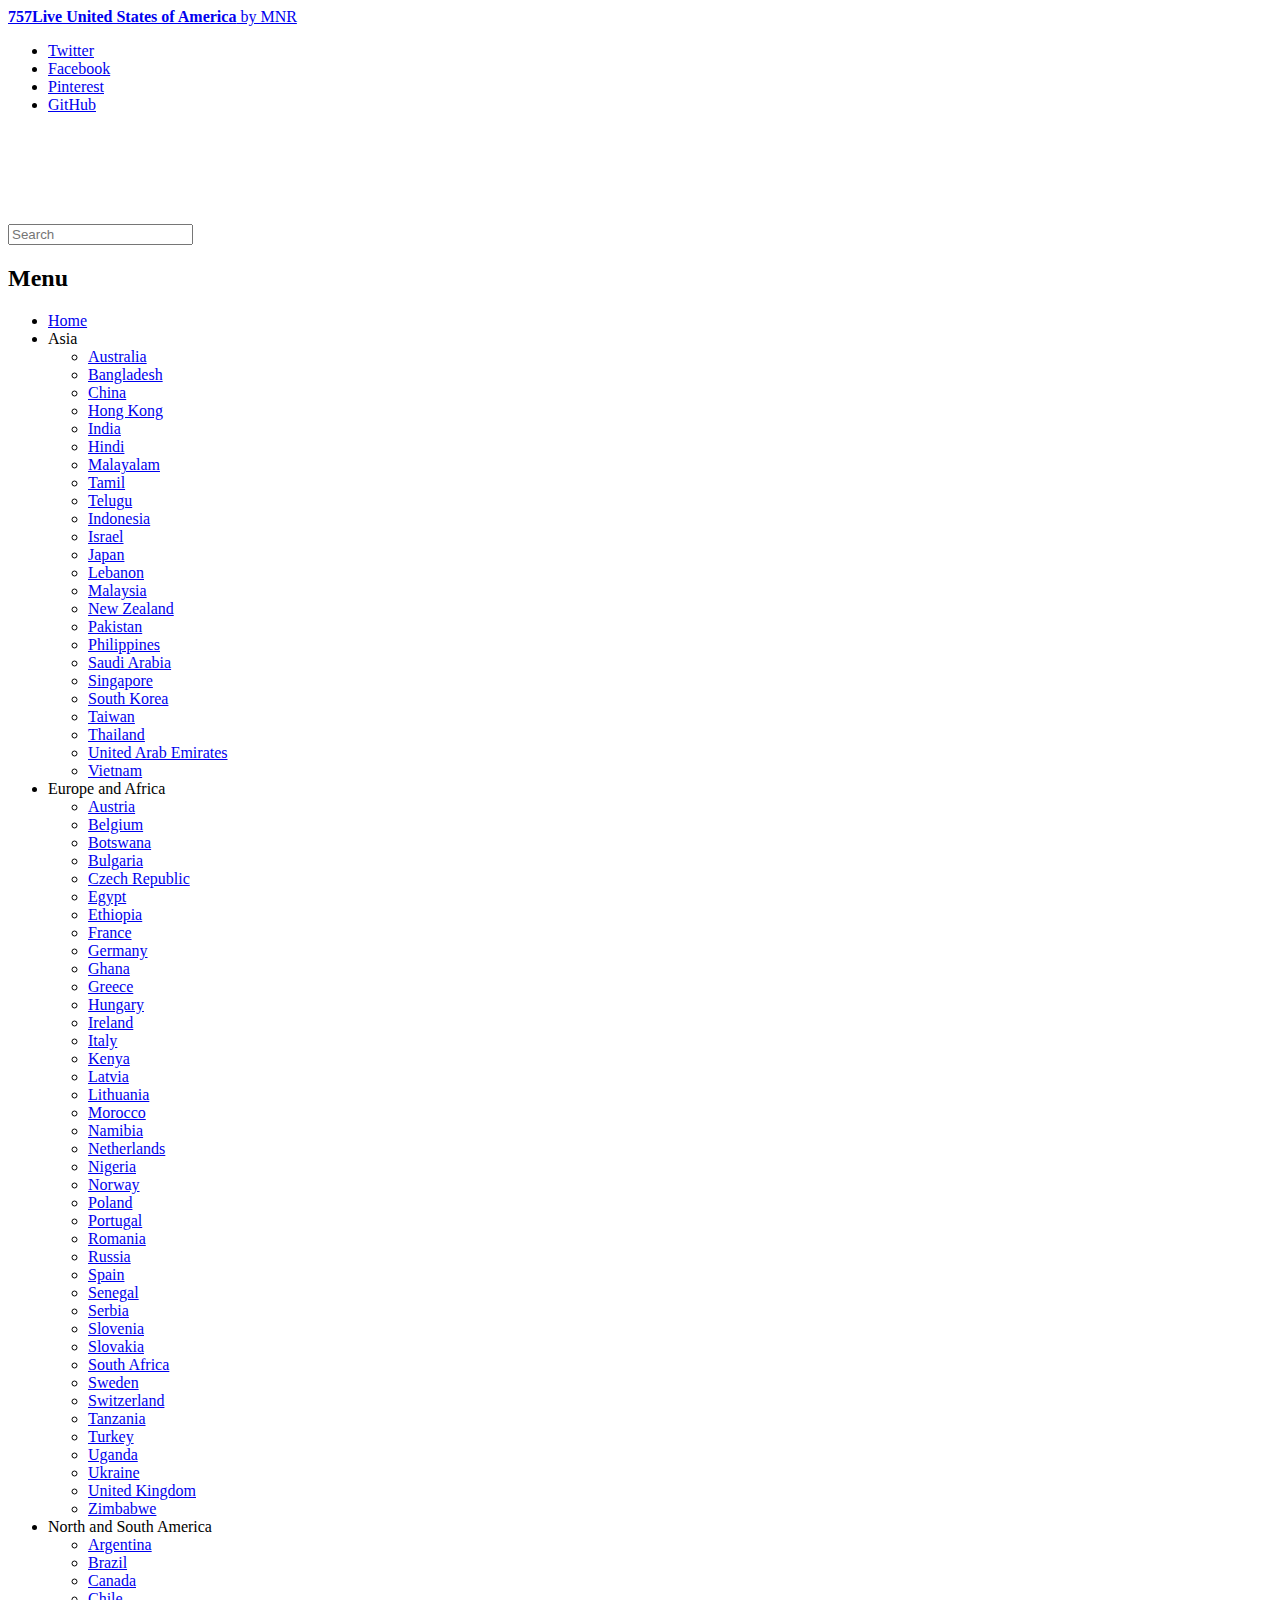
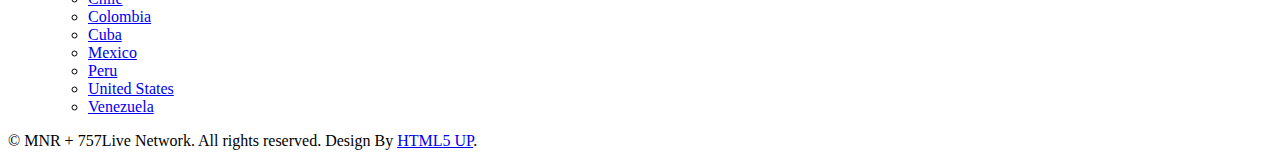
==== commit f4948b73: "Update index.html" ====
--- a/index.html
+++ b/index.html
@@ -41,8 +41,7 @@
  </header>
    <div id='ibb-widget-root'></div><script>(function(t,e,i,d){var o=t.getElementById(i),n=t.createElement(e);o.style.height=90;o.style.width=728;o.style.display='inline-block';n.id='ibb-widget',n.setAttribute('src',('https:'===t.location.protocol?'https://':'http://')+d),n.setAttribute('width','728'),n.setAttribute('height','90'),n.setAttribute('frameborder','0'),n.setAttribute('scrolling','no'),o.appendChild(n)})(document,'iframe','ibb-widget-root',"banners.itunes.apple.com/banner.html?partnerId=&aId=1000lnT7&bt=promotional&at=Music&st=apple_music&c=us&l=en-US&w=728&h=90&rs=1");</script>
  <div id=pxEmbedContainer></div>
-   <div id='ibb-widget-root'></div><script>(function(t,e,i,d){var o=t.getElementById(i),n=t.createElement(e);o.style.height=90;o.style.width=728;o.style.display='inline-block';n.id='ibb-widget',n.setAttribute('src',('https:'===t.location.protocol?'https://':'http://')+d),n.setAttribute('width','728'),n.setAttribute('height','90'),n.setAttribute('frameborder','0'),n.setAttribute('scrolling','no'),o.appendChild(n)})(document,'iframe','ibb-widget-root',"banners.itunes.apple.com/banner.html?partnerId=&aId=1000lnT7&bt=promotional&at=Music&st=apple_music&c=us&l=en-US&w=728&h=90&rs=1");</script>
-<script src="//cdn.fb.757live.co/assets/js/px-widget.js"></script>
+   <script src="//cdn.fb.757live.co/assets/js/px-widget.js"></script>
 <script>new PresslyEmbed({hubId:14051,sortOrder:'created_at DESC',skin:'default',filterOnType:undefined,blocksPerPage:100,pageMode:'append',type:'default',hideCollectionsLabel:false,showCollectionsNav:false,enableSocialShare:false,showTags:false,showByline:true,showContext:true,showCollaboratorHeader:false,inlineSpotlight:false,filterOnTag:undefined,maxItems:undefined,limit:undefined,token:undefined,accentColor:'#666acd',bgColor:'#eee',});</script>
 <section id=banner>
  
